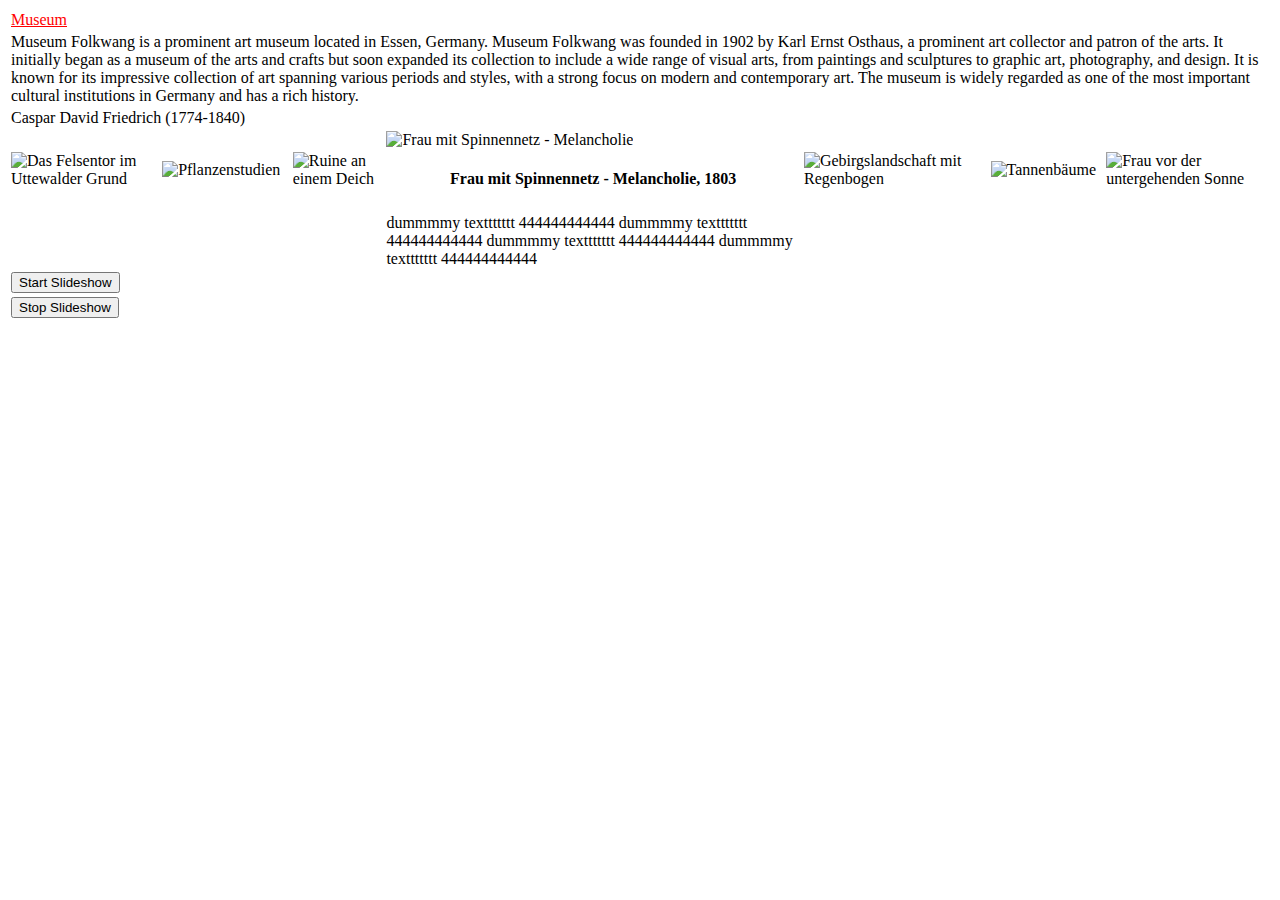
==== index.html @ dc9a268b "Add files via upload" ====
<!DOCTYPE html>
<html lang="en">
<head>
    <meta charset="UTF-8">
    <meta http-equiv="X-UA-Compatible" content="IE=edge">
    <meta name="viewport" content="width=device-width, initial-scale=1.0">
    <title>Beyond the Classroom</title>
    <link rel="stylesheet" href="styles.css">
</head>
<body>
    <table>
        <tr> 
            <td id = "head" colspan = "7"> <a style = "color: red;" href = "museum.html" target="_blank">Museum</a></td>
        </tr>
        <tr>
            <td colspan = "7"> Museum Folkwang is a prominent art museum located in Essen, Germany. Museum Folkwang was founded in 1902 by Karl Ernst Osthaus, a prominent art collector and patron of the arts. It initially began as a museum of the arts and crafts but soon expanded its collection to include a wide range of visual arts, from paintings and sculptures to graphic art, photography, and design. It is known for its impressive collection of art spanning various periods and styles, with a strong focus on modern and contemporary art. The museum is widely regarded as one of the most important cultural institutions in Germany and has a rich history.</td>
        </tr>
        <tr>
            <td id = "artist" colspan = "7" > Caspar David Friedrich (1774-1840)  </td>
        </tr>
        <tr>
            <td>
                <img id="img1" src="Images/image1.jpg" alt="Das Felsentor im Uttewalder Grund" width = "150" height = "150" onmouseover="changeImage();timer_on=false">
            </td>
            <td>
                <img id="img2" src="Images/image2.jpg" alt="Pflanzenstudien" width = "150" height = "150" onmouseover="changeImage();timer_on=false">
            </td>
            <td>
                <img id="img3" src="Images/image3.jpg" alt="Ruine an einem Deich" width = "150" height = "150" onmouseover="changeImage();timer_on=false">
            </td>
            <td class = "four">
                <img id="img4" class = "four" src="Images/image4.jpg" alt="Frau mit Spinnennetz - Melancholie" width = "425" height = "425" onmouseover="changeImage();timer_on=false">
                <h4 id="heading" style="text-align:center"> Frau mit Spinnennetz - Melancholie, 1803 </h4>
            </td>
            <td>
                <img id="img5" src="Images/image5.jpg" alt="Gebirgslandschaft mit Regenbogen" width = "150" height = "150" onmouseover="changeImage();timer_on=false">
            </td>
            <td>
                <img id="img6" src="Images/image6.jpg" alt="Tannenbäume" width = "150" height = "150" onmouseover="changeImage();timer_on=false">
            </td>
            <td>
                <img id="img7" src="Images/image7.jpg" alt="Frau vor der untergehenden Sonne" width = "150" height = "150" onmouseover="changeImage();timer_on=false">
            </td>
        </tr>
        <!-- Caption -->
        <tr>
            <td></td><td></td><td></td>
            <td >
                <div id="caption" class = "four"> dummmmy texttttttt 444444444444 dummmmy texttttttt 444444444444 dummmmy texttttttt 444444444444 dummmmy texttttttt 444444444444 </div>
            </td>
            <td></td><td></td><td></td>
        </tr>
        <tr>
            <td colspan = "7">
                <input type="button" value = "Start Slideshow" onclick="timer_on=true; slideShow()">
            </td>
        </tr>
        <tr>
            <td colspan = "7">
                <input type="button" value = "Stop Slideshow" onclick="timer_on=false">
            </td>
        </tr>
        
    </table>
    <script src = "script.js"></script>
</body>
</html>
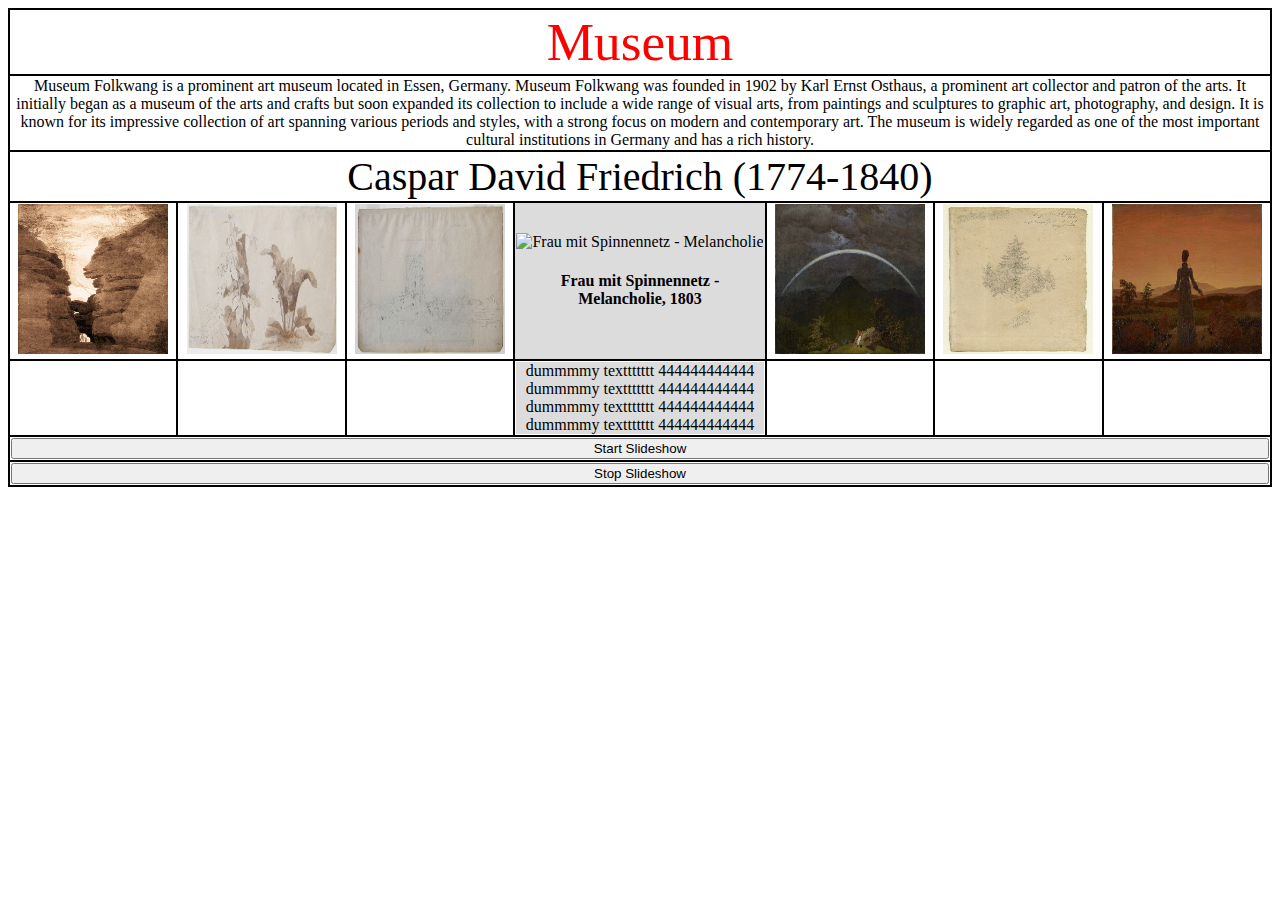
==== commit a978132b: "fix" ====
--- a/index.html
+++ b/index.html
@@ -20,26 +20,26 @@
         </tr>
         <tr>
             <td>
-                <img id="img1" src="Images/image1.jpg" alt="Das Felsentor im Uttewalder Grund" width = "150" height = "150" onmouseover="changeImage();timer_on=false">
+                <img id="img1" src="images/image1.jpg" alt="Das Felsentor im Uttewalder Grund" width = "150" height = "150" onmouseover="changeImage();timer_on=false">
             </td>
             <td>
-                <img id="img2" src="Images/image2.jpg" alt="Pflanzenstudien" width = "150" height = "150" onmouseover="changeImage();timer_on=false">
+                <img id="img2" src="images/image2.jpg" alt="Pflanzenstudien" width = "150" height = "150" onmouseover="changeImage();timer_on=false">
             </td>
             <td>
-                <img id="img3" src="Images/image3.jpg" alt="Ruine an einem Deich" width = "150" height = "150" onmouseover="changeImage();timer_on=false">
+                <img id="img3" src="images/image3.jpg" alt="Ruine an einem Deich" width = "150" height = "150" onmouseover="changeImage();timer_on=false">
             </td>
             <td class = "four">
                 <img id="img4" class = "four" src="Images/image4.jpg" alt="Frau mit Spinnennetz - Melancholie" width = "425" height = "425" onmouseover="changeImage();timer_on=false">
                 <h4 id="heading" style="text-align:center"> Frau mit Spinnennetz - Melancholie, 1803 </h4>
             </td>
             <td>
-                <img id="img5" src="Images/image5.jpg" alt="Gebirgslandschaft mit Regenbogen" width = "150" height = "150" onmouseover="changeImage();timer_on=false">
+                <img id="img5" src="images/image5.jpg" alt="Gebirgslandschaft mit Regenbogen" width = "150" height = "150" onmouseover="changeImage();timer_on=false">
             </td>
             <td>
-                <img id="img6" src="Images/image6.jpg" alt="Tannenbäume" width = "150" height = "150" onmouseover="changeImage();timer_on=false">
+                <img id="img6" src="images/image6.jpg" alt="Tannenbäume" width = "150" height = "150" onmouseover="changeImage();timer_on=false">
             </td>
             <td>
-                <img id="img7" src="Images/image7.jpg" alt="Frau vor der untergehenden Sonne" width = "150" height = "150" onmouseover="changeImage();timer_on=false">
+                <img id="img7" src="images/image7.jpg" alt="Frau vor der untergehenden Sonne" width = "150" height = "150" onmouseover="changeImage();timer_on=false">
             </td>
         </tr>
         <!-- Caption -->
--- a/styles.css
+++ b/styles.css
@@ -0,0 +1,9 @@
+input {width: 100%;}
+#head{color: red; font-size: 40pt;font-family: "Times New Roman"; text-align:center}
+td{text-align:center}
+#artist{font-size: 30pt}
+.four{background-color:gainsboro}
+td{border: solid 2px black;}
+table{border-collapse: collapse;}
+a{text-decoration: none}
+a:hover{text-decoration: underline;}
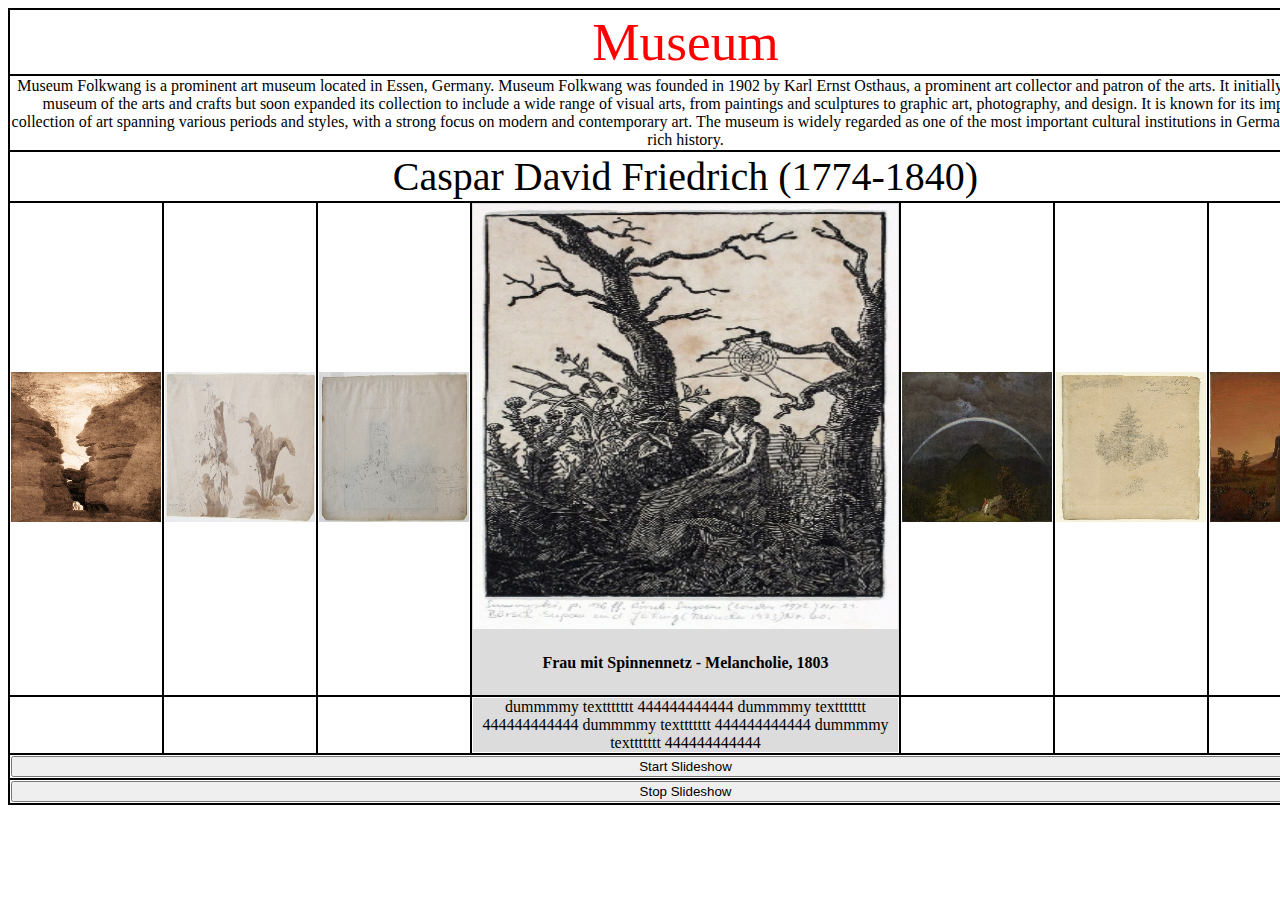
==== commit 938cbb6e: "fix" ====
--- a/index.html
+++ b/index.html
@@ -29,7 +29,7 @@
                 <img id="img3" src="images/image3.jpg" alt="Ruine an einem Deich" width = "150" height = "150" onmouseover="changeImage();timer_on=false">
             </td>
             <td class = "four">
-                <img id="img4" class = "four" src="Images/image4.jpg" alt="Frau mit Spinnennetz - Melancholie" width = "425" height = "425" onmouseover="changeImage();timer_on=false">
+                <img id="img4" class = "four" src="images/image4.jpg" alt="Frau mit Spinnennetz - Melancholie" width = "425" height = "425" onmouseover="changeImage();timer_on=false">
                 <h4 id="heading" style="text-align:center"> Frau mit Spinnennetz - Melancholie, 1803 </h4>
             </td>
             <td>
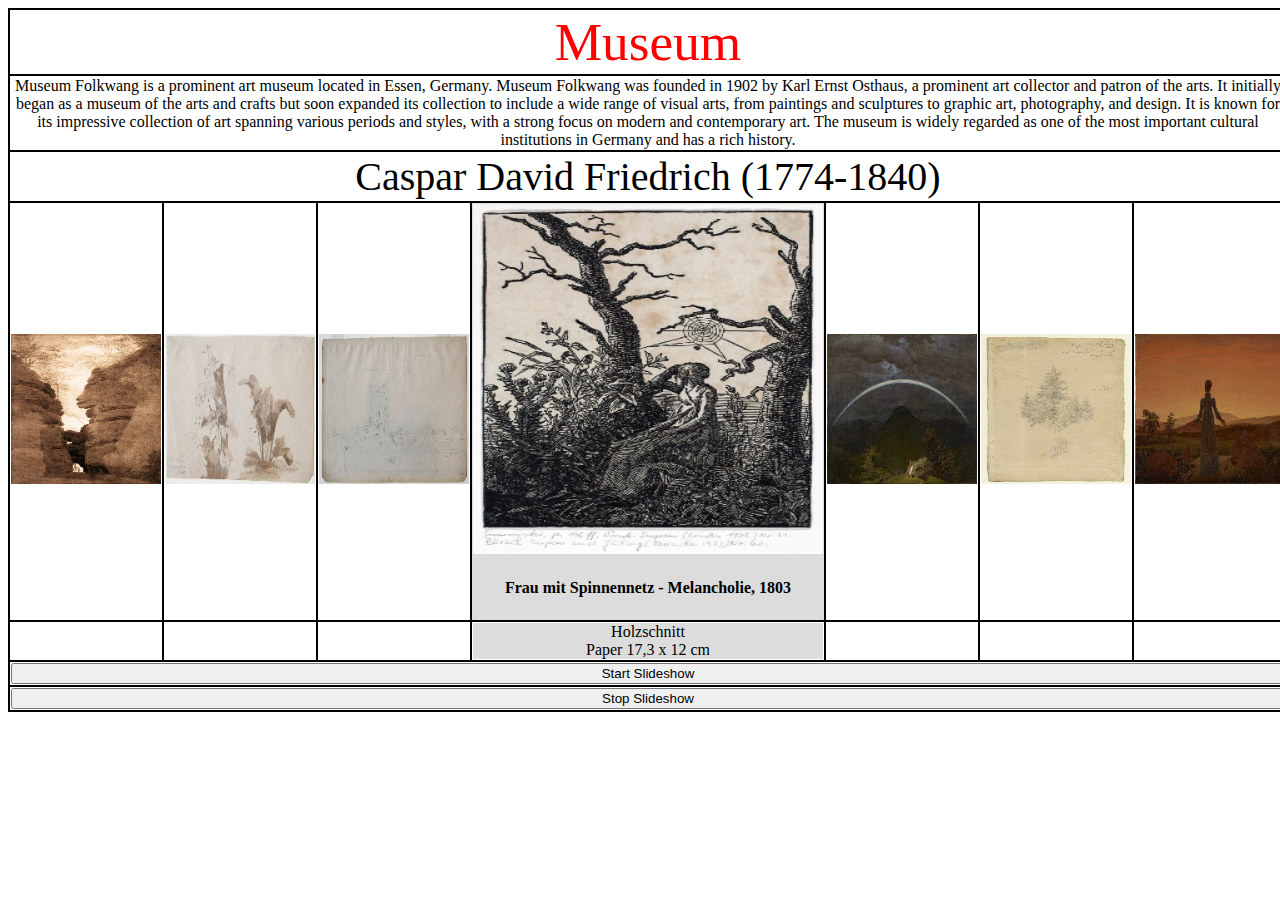
==== commit e883c0f0: "captions" ====
--- a/index.html
+++ b/index.html
@@ -29,7 +29,7 @@
                 <img id="img3" src="images/image3.jpg" alt="Ruine an einem Deich" width = "150" height = "150" onmouseover="changeImage();timer_on=false">
             </td>
             <td class = "four">
-                <img id="img4" class = "four" src="images/image4.jpg" alt="Frau mit Spinnennetz - Melancholie" width = "425" height = "425" onmouseover="changeImage();timer_on=false">
+                <img id="img4" class = "four" src="images/image4.jpg" alt="Frau mit Spinnennetz - Melancholie" width = "350" height = "350" onmouseover="changeImage();timer_on=false">
                 <h4 id="heading" style="text-align:center"> Frau mit Spinnennetz - Melancholie, 1803 </h4>
             </td>
             <td>
@@ -46,7 +46,7 @@
         <tr>
             <td></td><td></td><td></td>
             <td >
-                <div id="caption" class = "four"> dummmmy texttttttt 444444444444 dummmmy texttttttt 444444444444 dummmmy texttttttt 444444444444 dummmmy texttttttt 444444444444 </div>
+                <div id="caption" class = "four"> Holzschnitt<br>Paper 17,3 x 12 cm </div>
             </td>
             <td></td><td></td><td></td>
         </tr>
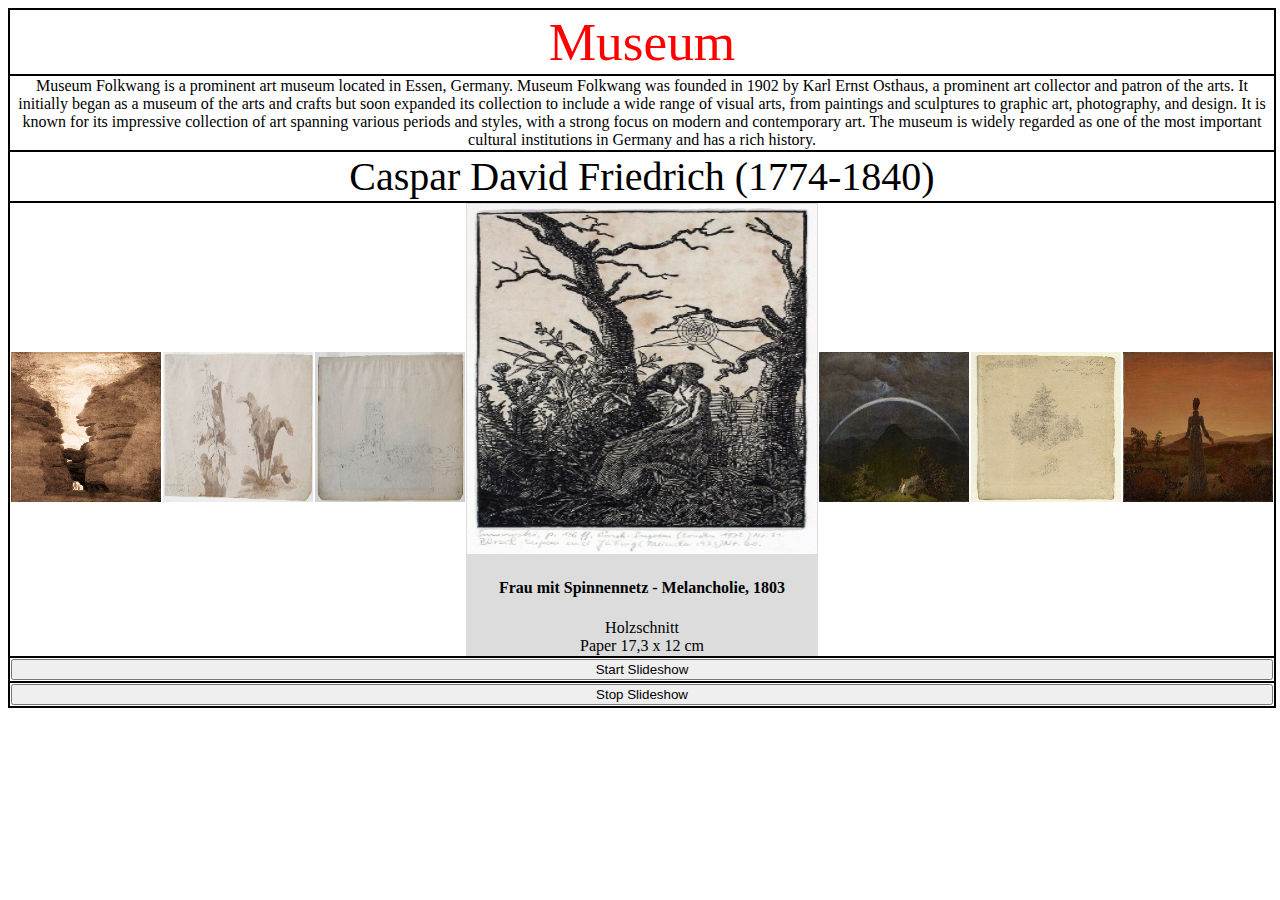
==== commit af0c1588: "captions" ====
--- a/index.html
+++ b/index.html
@@ -19,36 +19,30 @@
             <td id = "artist" colspan = "7" > Caspar David Friedrich (1774-1840)  </td>
         </tr>
         <tr>
-            <td>
+            <td class = "pictures" style = "border-left: solid;border-width:2px">
                 <img id="img1" src="images/image1.jpg" alt="Das Felsentor im Uttewalder Grund" width = "150" height = "150" onmouseover="changeImage();timer_on=false">
             </td>
-            <td>
+            <td class = "pictures">
                 <img id="img2" src="images/image2.jpg" alt="Pflanzenstudien" width = "150" height = "150" onmouseover="changeImage();timer_on=false">
             </td>
-            <td>
+            <td class = "pictures">
                 <img id="img3" src="images/image3.jpg" alt="Ruine an einem Deich" width = "150" height = "150" onmouseover="changeImage();timer_on=false">
             </td>
-            <td class = "four">
+            <td class = "four pictures">
                 <img id="img4" class = "four" src="images/image4.jpg" alt="Frau mit Spinnennetz - Melancholie" width = "350" height = "350" onmouseover="changeImage();timer_on=false">
                 <h4 id="heading" style="text-align:center"> Frau mit Spinnennetz - Melancholie, 1803 </h4>
+                <!-- Caption -->
+                <div id="caption" class = "four"> Holzschnitt<br>Paper 17,3 x 12 cm </div>
             </td>
-            <td>
+            <td class = "pictures">
                 <img id="img5" src="images/image5.jpg" alt="Gebirgslandschaft mit Regenbogen" width = "150" height = "150" onmouseover="changeImage();timer_on=false">
             </td>
-            <td>
+            <td class = "pictures">
                 <img id="img6" src="images/image6.jpg" alt="Tannenbäume" width = "150" height = "150" onmouseover="changeImage();timer_on=false">
             </td>
-            <td>
+            <td class = "pictures" style="border-right: solid;border-width:2px">
                 <img id="img7" src="images/image7.jpg" alt="Frau vor der untergehenden Sonne" width = "150" height = "150" onmouseover="changeImage();timer_on=false">
             </td>
-        </tr>
-        <!-- Caption -->
-        <tr>
-            <td></td><td></td><td></td>
-            <td >
-                <div id="caption" class = "four"> Holzschnitt<br>Paper 17,3 x 12 cm </div>
-            </td>
-            <td></td><td></td><td></td>
         </tr>
         <tr>
             <td colspan = "7">
--- a/styles.css
+++ b/styles.css
@@ -7,3 +7,4 @@
 table{border-collapse: collapse;}
 a{text-decoration: none}
 a:hover{text-decoration: underline;}
+.pictures{border:none}
